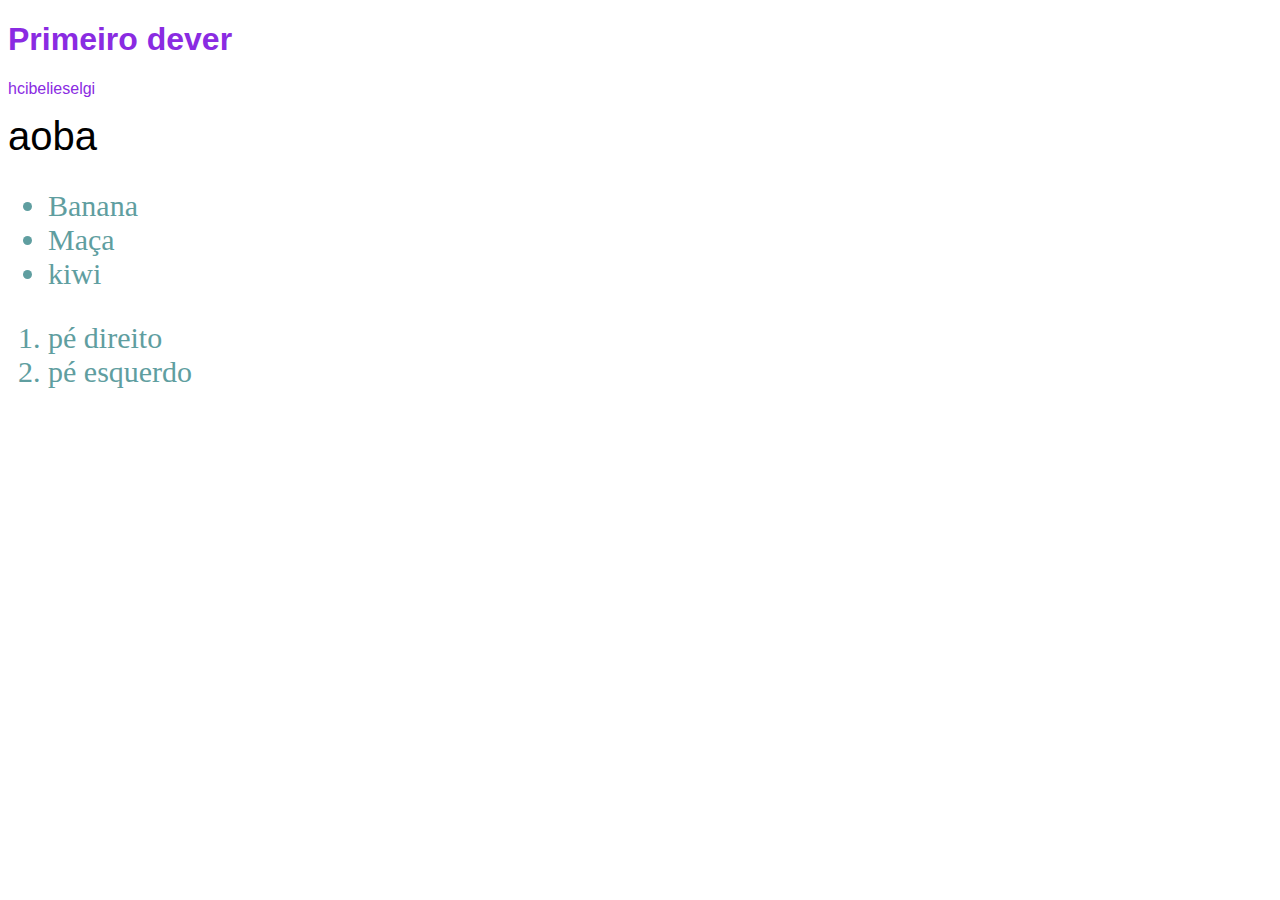
==== 0803/index.html @ 71667794 "dever 08/03" ====
<!DOCTYPE html>
<html lang="pt-br">
<head>
    <meta charset="UTF-8">
    <meta name="viewport" content="width=device-width, initial-scale=1.0">
    <title>Dever 08/03</title>

    <style>
        .container {
            color: blueviolet;
            font-family: sans-serif;
            
        }

        .texto {
            font-family: 'Franklin Gothic Medium', 'Arial Narrow', Arial, sans-serif;
            font-size: 40px;
        }

        .lista {
            font-size: 30px;
            justify-content: left;
            color: cadetblue;
        }
    </style>
</head>
<body>
    <div class = container>
        <h1>Primeiro dever</h1>
        <p>hcibelieselgi</p>
    </div>
    <div>
        <span class = texto>aoba</span>
    </div>
    <div class = lista>
    <ul>
        <li>Banana</li>
        <li>Maça</li>
        <li>kiwi</li>
    </ul>
    <ol>
        <li>pé direito</li>
        <li>pé esquerdo</li>
    </ol>
    </div>
</body>
</html>
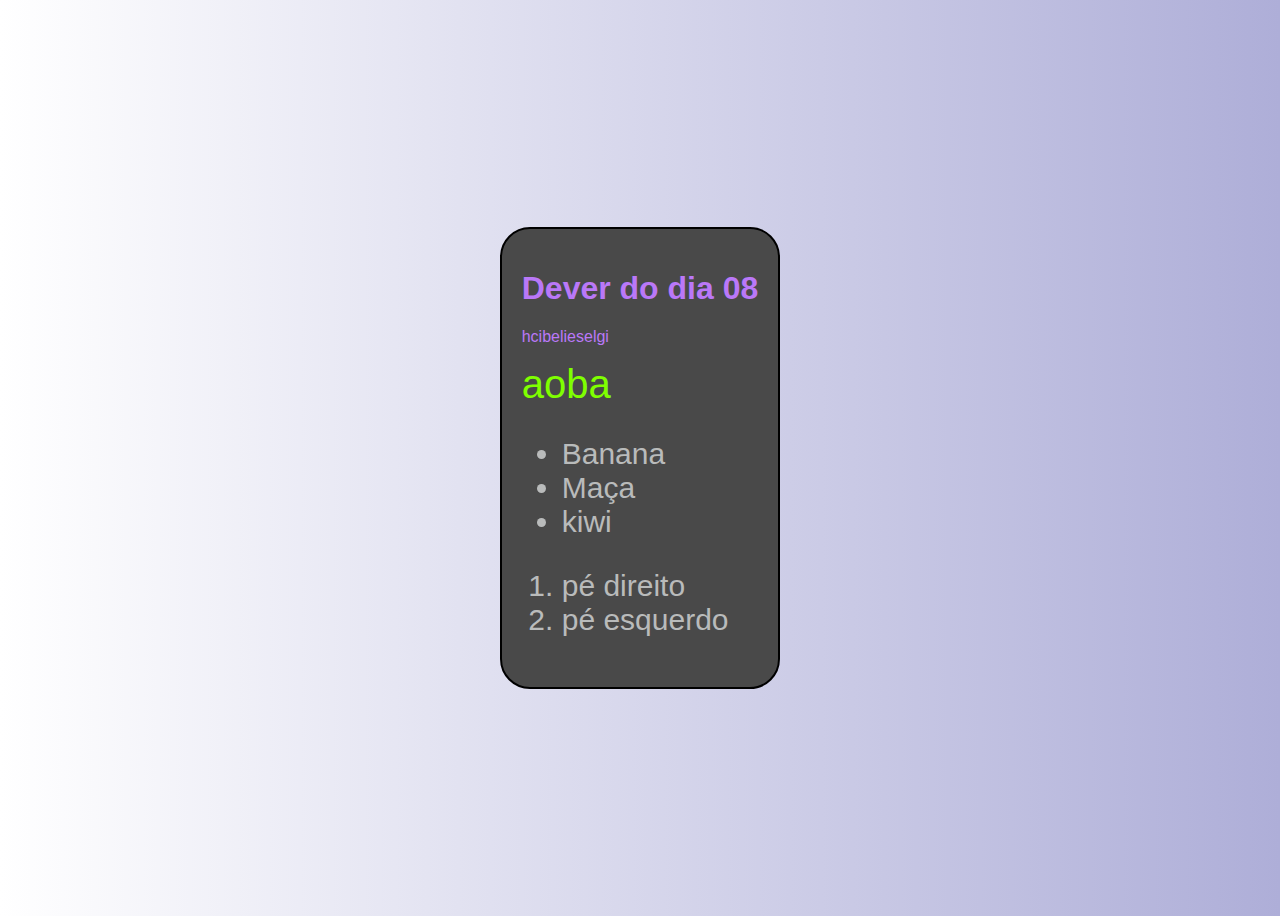
==== commit 55844f5c: "Update index.html" ====
--- a/0803/index.html
+++ b/0803/index.html
@@ -6,42 +6,55 @@
     <title>Dever 08/03</title>
 
     <style>
+        body {
+            background: linear-gradient(to left, rgb(174, 174, 216), white);
+            display: flex;
+            align-items: center;
+            justify-content: center;
+            height: 100vh;
+            margin: 0.5;
+
+        }
+
         .container {
-            color: blueviolet;
+            color: rgb(186, 120, 248);
             font-family: sans-serif;
-            
+            border: 2px solid black;
+            padding: 20px;
+            border-radius: 30px;
+            background-color: #494949;
         }
 
         .texto {
             font-family: 'Franklin Gothic Medium', 'Arial Narrow', Arial, sans-serif;
             font-size: 40px;
+            color: chartreuse;
         }
 
         .lista {
             font-size: 30px;
-            justify-content: left;
-            color: cadetblue;
+            color: rgb(185, 187, 187);
         }
     </style>
 </head>
 <body>
     <div class = container>
-        <h1>Primeiro dever</h1>
+        <h1>Dever do dia 08</h1>
         <p>hcibelieselgi</p>
-    </div>
-    <div>
-        <span class = texto>aoba</span>
-    </div>
-    <div class = lista>
-    <ul>
-        <li>Banana</li>
-        <li>Maça</li>
-        <li>kiwi</li>
-    </ul>
-    <ol>
-        <li>pé direito</li>
-        <li>pé esquerdo</li>
-    </ol>
+        <div>
+            <span class = texto>aoba</span>
+        </div>
+            <div class = lista>
+            <ul>
+                <li>Banana</li>
+                <li>Maça</li>
+                <li>kiwi</li>
+            </ul>
+            <ol>
+                <li>pé direito</li>
+                <li>pé esquerdo</li>
+            </ol>
+            </div>
     </div>
 </body>
-</html>+</html>
